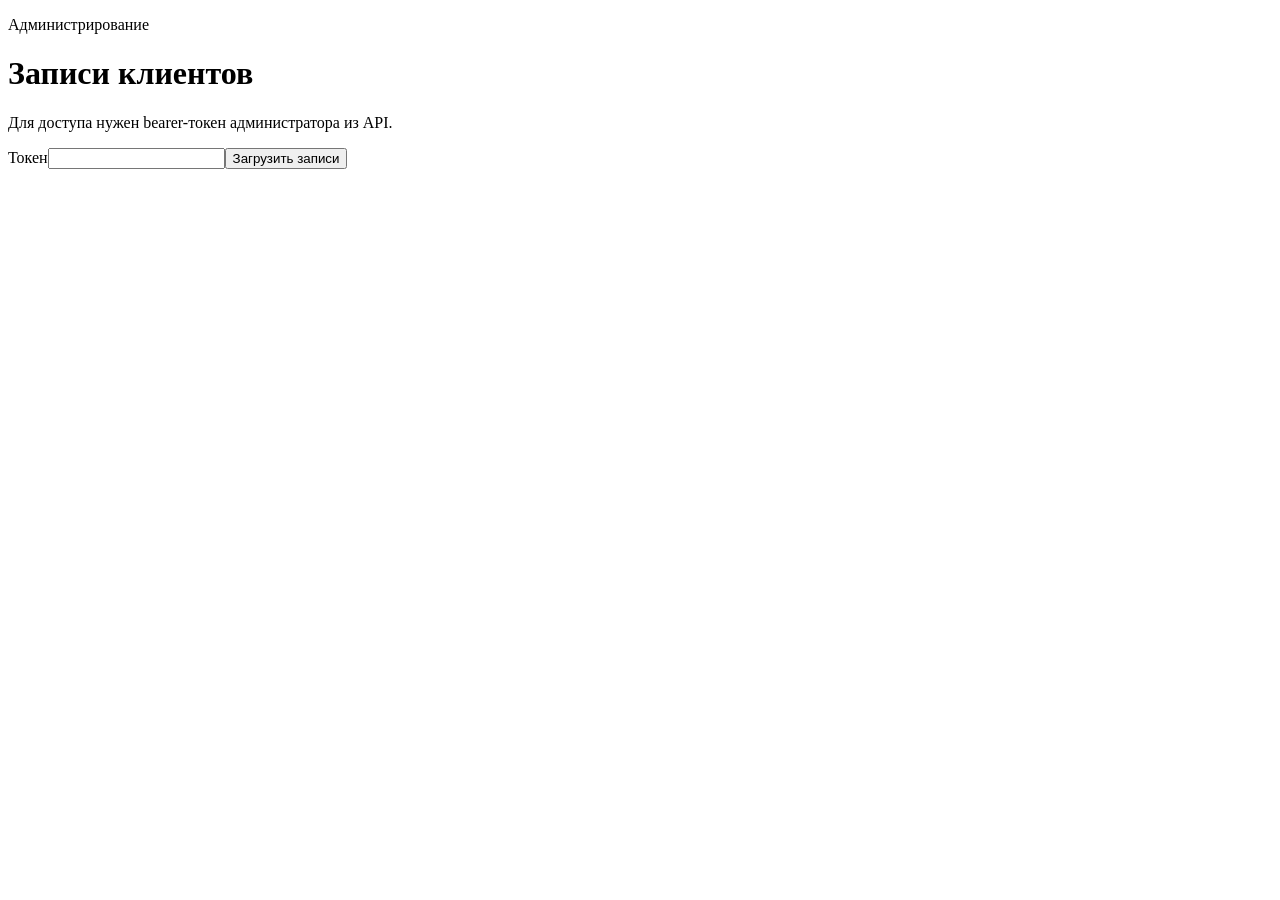
==== docs/admin.html @ ab1a27b2 "Publish site from docs directory\n\nCo-Authored-By: Claude Haiku 4.5 <noreply@anthropic.com>" ====
<!doctype html><html lang="ru"><head><meta charset="utf-8"><meta name="viewport" content="width=device-width,initial-scale=1"><title>Администрирование записей</title><link rel="stylesheet" href="/assets/app.css"></head><body><main class="section"><p class="eyebrow">Администрирование</p><h1>Записи клиентов</h1><p class="muted">Для доступа нужен bearer-токен администратора из API.</p><form id="login"><label>Токен<input id="token" type="password" required></label><button class="button" type="submit">Загрузить записи</button></form><div id="message" class="form-message"></div><div id="bookings" class="grid"></div></main><script>const api=(a,o={})=>fetch('/api/index.php?action='+a,{headers:{'Content-Type':'application/json',Authorization:'Bearer '+localStorage.getItem('admin_token')},...o}).then(r=>r.json()).then(x=>{if(!x.ok)throw Error(x.error.message);return x.data});const esc=s=>String(s??'').replace(/[&<>"']/g,c=>({'&':'&amp;','<':'&lt;','>':'&gt;','"':'&quot;',"'":'&#039;'}[c]));async function load(){const rows=await api('admin.bookings');document.querySelector('#bookings').innerHTML=rows.map(b=>`<article class="card"><h3>${esc(b.service_name)}</h3><p>${esc(b.first_name)} ${esc(b.last_name)} · ${esc(b.email)}</p><p>${esc(b.starts_at)} · ${esc(b.master_name)}</p><select data-id="${b.id}">${['pending','confirmed','completed','cancelled'].map(s=>`<option ${s===b.status?'selected':''}>${s}</option>`).join('')}</select></article>`).join('');document.querySelectorAll('[data-id]').forEach(x=>x.onchange=async()=>{await api('admin.booking.status',{method:'POST',body:JSON.stringify({booking_id:x.dataset.id,status:x.value})})})}document.querySelector('#login').onsubmit=async e=>{e.preventDefault();localStorage.setItem('admin_token',document.querySelector('#token').value);try{await load();document.querySelector('#login').hidden=true}catch(err){document.querySelector('#message').textContent=err.message}};</script></body></html>
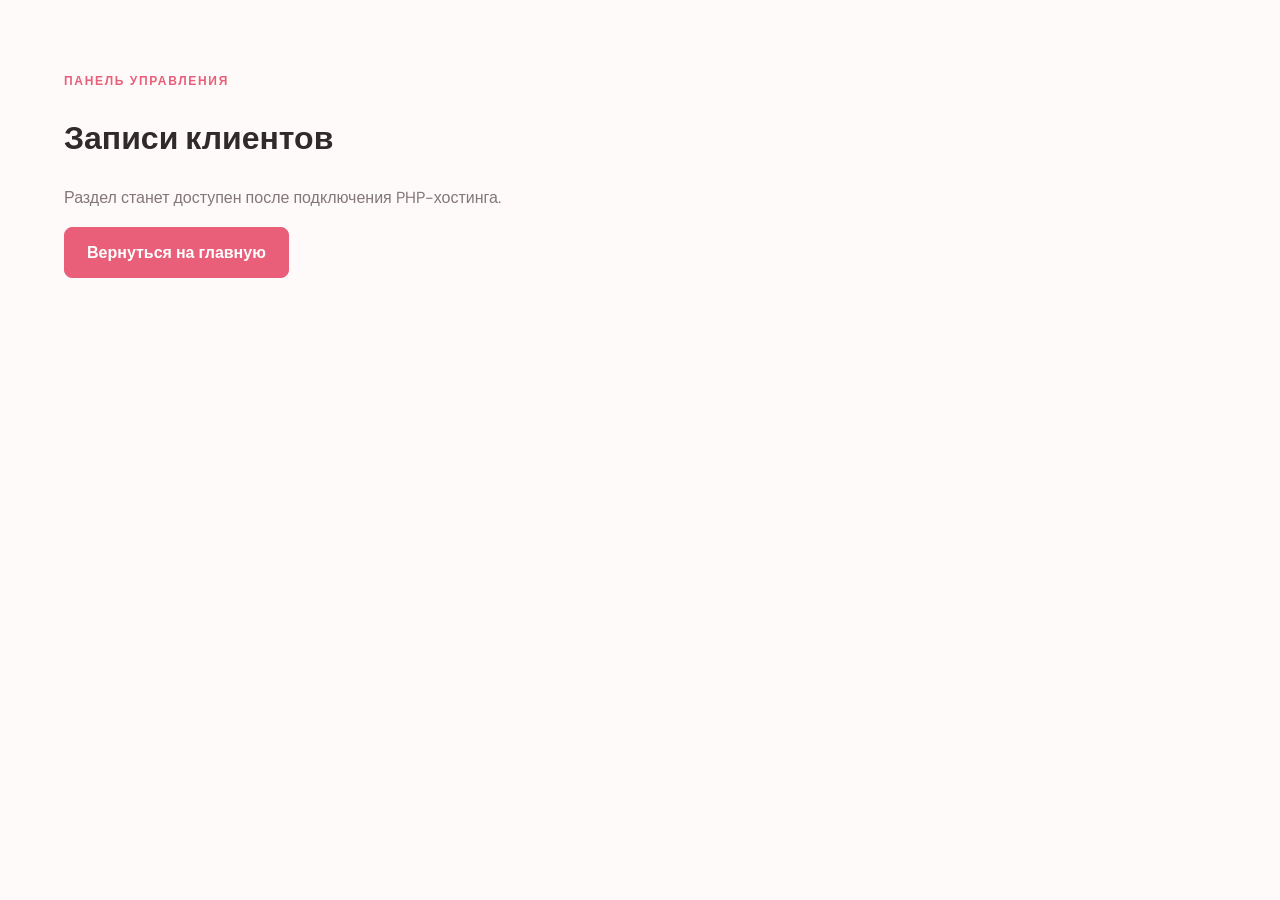
==== commit d02307d3: "Обновить русскую визуальную версию сайта\n\nCo-Authored-By: Claude Haiku 4.5 <noreply@anthropic.com>" ====
--- a/docs/admin.html
+++ b/docs/admin.html
@@ -1 +1 @@
-<!doctype html><html lang="ru"><head><meta charset="utf-8"><meta name="viewport" content="width=device-width,initial-scale=1"><title>Администрирование записей</title><link rel="stylesheet" href="/assets/app.css"></head><body><main class="section"><p class="eyebrow">Администрирование</p><h1>Записи клиентов</h1><p class="muted">Для доступа нужен bearer-токен администратора из API.</p><form id="login"><label>Токен<input id="token" type="password" required></label><button class="button" type="submit">Загрузить записи</button></form><div id="message" class="form-message"></div><div id="bookings" class="grid"></div></main><script>const api=(a,o={})=>fetch('/api/index.php?action='+a,{headers:{'Content-Type':'application/json',Authorization:'Bearer '+localStorage.getItem('admin_token')},...o}).then(r=>r.json()).then(x=>{if(!x.ok)throw Error(x.error.message);return x.data});const esc=s=>String(s??'').replace(/[&<>"']/g,c=>({'&':'&amp;','<':'&lt;','>':'&gt;','"':'&quot;',"'":'&#039;'}[c]));async function load(){const rows=await api('admin.bookings');document.querySelector('#bookings').innerHTML=rows.map(b=>`<article class="card"><h3>${esc(b.service_name)}</h3><p>${esc(b.first_name)} ${esc(b.last_name)} · ${esc(b.email)}</p><p>${esc(b.starts_at)} · ${esc(b.master_name)}</p><select data-id="${b.id}">${['pending','confirmed','completed','cancelled'].map(s=>`<option ${s===b.status?'selected':''}>${s}</option>`).join('')}</select></article>`).join('');document.querySelectorAll('[data-id]').forEach(x=>x.onchange=async()=>{await api('admin.booking.status',{method:'POST',body:JSON.stringify({booking_id:x.dataset.id,status:x.value})})})}document.querySelector('#login').onsubmit=async e=>{e.preventDefault();localStorage.setItem('admin_token',document.querySelector('#token').value);try{await load();document.querySelector('#login').hidden=true}catch(err){document.querySelector('#message').textContent=err.message}};</script></body></html>+<!doctype html><html lang="ru"><head><meta charset="utf-8"><meta name="viewport" content="width=device-width,initial-scale=1"><title>Управление записями</title><link rel="stylesheet" href="./assets/app.css"></head><body><main class="section-wrap content-section"><p class="eyebrow">Панель управления</p><h1>Записи клиентов</h1><p class="muted">Раздел станет доступен после подключения PHP-хостинга.</p><a class="button" href="./">Вернуться на главную</a></main></body></html>
--- a/docs/assets/app.css
+++ b/docs/assets/app.css
@@ -0,0 +1,6 @@
+@import url('https://fonts.googleapis.com/css2?family=DM+Sans:wght@400;500;600;700&family=Playfair+Display:wght@500;600;700&display=swap');
+:root{--ink:#302a2b;--muted:#827779;--rose:#e95e78;--rose-dark:#c84663;--rose-soft:#fff0f2;--rose-pale:#fff8f8;--line:#f0dfe2;--white:#fff;--shadow:0 18px 48px rgba(98,45,59,.09);--serif:'Playfair Display',Georgia,serif;--sans:'DM Sans',Arial,sans-serif}*{box-sizing:border-box}html{scroll-behavior:smooth;scroll-padding-top:90px}body{margin:0;background:#fffafa;color:var(--ink);font:16px/1.6 var(--sans)}a{color:inherit;text-decoration:none}button,input,select,textarea{font:inherit}button,a,select,input,textarea{ -webkit-tap-highlight-color:transparent}.site-header{height:72px;position:sticky;top:0;z-index:30;display:flex;align-items:center;justify-content:space-between;padding:0 max(24px,calc((100vw - 1200px)/2));background:rgba(255,255,255,.94);backdrop-filter:blur(14px);border-bottom:1px solid rgba(240,223,226,.85)}.brand{display:inline-flex;align-items:center;gap:10px;font-weight:700;font-size:18px;letter-spacing:-.03em}.brand-mark{color:var(--rose);font-size:25px}.site-header nav{display:flex;align-items:center;gap:30px;font-size:14px;font-weight:600}.site-header nav>a{transition:color .2s}.site-header nav>a:hover,.service-link:hover{color:var(--rose-dark)}.button{min-height:48px;padding:12px 22px;display:inline-flex;align-items:center;justify-content:center;border:1px solid var(--rose);border-radius:8px;background:var(--rose);color:#fff;font-weight:700;cursor:pointer;transition:background .2s,border-color .2s,transform .2s}.button:hover{background:var(--rose-dark);border-color:var(--rose-dark);transform:translateY(-1px)}.button-ghost{min-height:40px;padding:8px 18px;border-radius:7px}.button-outline{background:#fff;color:var(--rose-dark);border-color:#f2c8d0}.button-outline:hover{background:var(--rose-soft);color:var(--rose-dark);border-color:#e8aab8}.button:focus-visible,a:focus-visible,input:focus-visible,select:focus-visible,textarea:focus-visible,.text-button:focus-visible{outline:3px solid #f1a4b2;outline-offset:3px}.hero{background:#fff;overflow:hidden}.hero-inner{max-width:1200px;margin:auto;padding:86px 24px 72px;display:grid;grid-template-columns:1.04fr .96fr;gap:65px;align-items:center;position:relative}.hero-inner>div:first-child{padding:0 0 18px}.eyebrow{margin:0 0 13px;color:var(--rose);font-size:12px;font-weight:700;letter-spacing:.14em;text-transform:uppercase}.hero h1,.booking-intro h2,.account-copy h2{font:600 clamp(42px,5vw,64px)/1.08 var(--serif);letter-spacing:-.045em;margin:0 0 20px;color:#33282a}.hero h1 span{color:var(--rose)}.lead{max-width:570px;margin:0;color:#766d6f;font-size:17px;line-height:1.8}.hero-actions{display:flex;gap:12px;flex-wrap:wrap;margin-top:29px}.hero-visual{height:390px;position:relative;overflow:hidden;border-radius:18px;background:linear-gradient(140deg,#ffe9ed,#fbd4dc 50%,#f5bdcb);box-shadow:0 24px 55px rgba(191,75,103,.14)}.hero-visual:before{content:'';position:absolute;width:270px;height:270px;border-radius:50%;background:rgba(255,255,255,.46);top:-75px;right:-30px}.hero-visual:after{content:'';position:absolute;width:200px;height:200px;border-radius:50%;background:rgba(255,255,255,.25);bottom:-78px;left:-45px}.visual-orbit{position:absolute;border:1px solid rgba(255,255,255,.56);border-radius:50%;transform:rotate(-25deg)}.orbit-one{inset:48px 78px 36px 42px}.orbit-two{inset:80px 45px 75px 92px}.visual-sparkle{position:absolute;right:22%;top:16%;font-size:46px;color:#fff;z-index:2}.visual-caption{position:absolute;left:34px;bottom:31px;z-index:5;display:grid;color:#7b3d4e}.visual-caption span{font-size:12px;letter-spacing:.12em;text-transform:uppercase}.visual-caption strong{font:600 25px var(--serif)}.hand-shape{position:absolute;z-index:3;width:155px;height:250px;right:23%;top:19%;background:linear-gradient(145deg,#f1b7a9,#d98983);border-radius:46% 46% 42% 42%;transform:rotate(-24deg);box-shadow:inset -15px -8px 22px rgba(142,61,68,.12),10px 17px 25px rgba(130,58,69,.12)}.hand-shape:before{content:'';position:absolute;width:75px;height:130px;left:-41px;top:81px;background:linear-gradient(130deg,#e9a99f,#d58581);border-radius:45px;transform:rotate(-28deg)}.nail{position:absolute;width:24px;height:48px;background:#fff0ed;border:3px solid #d98983;border-radius:50% 50% 42% 42%;top:-28px}.nail-one{left:13px}.nail-two{left:48px;top:-38px}.nail-three{left:82px;top:-39px}.nail-four{left:116px;top:-29px}.section-wrap{max-width:1200px;margin:auto;padding-left:24px;padding-right:24px}.features{display:grid;grid-template-columns:repeat(3,1fr);gap:20px;padding-top:30px;padding-bottom:50px}.feature-card{display:flex;align-items:center;gap:16px;padding:23px 21px;background:#fff;border:1px solid #f5e6e8;border-radius:12px;box-shadow:0 8px 25px rgba(93,50,58,.035)}.feature-icon{width:48px;height:48px;flex:0 0 48px;border-radius:50%;display:grid;place-items:center;background:var(--rose-soft);color:var(--rose);font-size:23px}.feature-card h2{font-size:15px;margin:0 0 3px;font-weight:700}.feature-card p{margin:0;color:var(--muted);font-size:12px}.content-section{padding-top:72px;padding-bottom:82px}.section-heading{display:flex;align-items:end;justify-content:space-between;gap:25px;margin-bottom:30px}.section-heading h2{font:600 40px/1.15 var(--serif);letter-spacing:-.035em;margin:0}.section-heading>p{margin:0;color:var(--muted);font-size:14px}.service-grid,.master-grid{display:grid;grid-template-columns:repeat(3,minmax(0,1fr));gap:22px}.service-card{overflow:hidden;background:#fff;border:1px solid #f1e3e5;border-radius:13px;box-shadow:0 8px 24px rgba(86,49,56,.04);transition:transform .22s,box-shadow .22s}.service-card:hover{transform:translateY(-4px);box-shadow:var(--shadow)}.service-art{height:205px;position:relative;display:grid;place-items:center;overflow:hidden;color:#fff}.service-art:before,.service-art:after{content:'';position:absolute;border-radius:50%;background:rgba(255,255,255,.24)}.service-art:before{width:190px;height:190px;right:-38px;top:-80px}.service-art:after{width:135px;height:135px;left:-37px;bottom:-70px}.service-art>span{position:absolute;top:16px;left:18px;font-size:11px;letter-spacing:.12em;color:rgba(255,255,255,.8)}.service-art>i{font:normal 76px var(--serif);text-shadow:0 8px 25px rgba(95,39,56,.12)}.art-manicure{background:linear-gradient(135deg,#e98a9a,#f4bbc2 58%,#d88799)}.art-polish{background:linear-gradient(135deg,#d79a9b,#f2c7bf 56%,#c97d83)}.art-care{background:linear-gradient(135deg,#dc9c82,#f1c6ad 55%,#d98e7c)}.service-copy{padding:20px 21px 19px}.service-title{display:flex;justify-content:space-between;align-items:start;gap:12px}.service-title h3{font-size:17px;margin:0;font-weight:700}.service-title>span{white-space:nowrap;color:var(--rose-dark);font-size:12px;font-weight:700;background:var(--rose-soft);padding:4px 8px;border-radius:999px}.service-copy>p{font-size:13px;color:var(--muted);margin:10px 0 18px}.service-bottom{display:flex;align-items:center;justify-content:space-between;gap:12px;border-top:1px solid #f4e8e9;padding-top:14px}.service-price{font-size:14px;color:var(--rose-dark)}.master-bio{margin-top:9px!important;font-size:12px!important}.portrait-three{background:linear-gradient(135deg,#c58790,#efbbb8)}{background:#fff;border-top:1px solid #f8edef;border-bottom:1px solid #f8edef}.master-card{padding:22px;text-align:center;background:#fffafa;border:1px solid #f3e5e7;border-radius:13px}.master-portrait{height:170px;margin:0 auto 17px;border-radius:9px;display:grid;place-items:center;font:600 55px var(--serif);color:#fff;position:relative;overflow:hidden}.portrait-one{background:linear-gradient(135deg,#d58d91,#f0c2ba)}.portrait-two{background:linear-gradient(135deg,#bd8b82,#ebc1ae)}.master-portrait:after{content:'';position:absolute;width:180px;height:180px;border:1px solid rgba(255,255,255,.35);border-radius:50%;right:-60px;bottom:-90px}.master-card h3{margin:0 0 4px;font-size:16px}.master-card>p{margin:0;color:var(--muted);font-size:13px}.master-note{display:flex;flex-direction:column;justify-content:center;align-items:center;background:var(--rose-pale);padding:30px}.note-mark{color:var(--rose);font-size:32px;margin-bottom:14px}.master-note p{max-width:270px}.booking-section{background:linear-gradient(120deg,#fff1f3,#fff8f7);border-top:1px solid #f6e5e8;border-bottom:1px solid #f6e5e8}.booking-layout{display:grid;grid-template-columns:.8fr 1.2fr;gap:66px;padding-top:78px;padding-bottom:78px}.booking-intro h2,.account-copy h2{font-size:42px}.booking-intro>p:not(.eyebrow){color:var(--muted);max-width:340px}.booking-step{display:flex;gap:12px;align-items:center;margin-top:15px;color:#665b5d;font-size:13px}.booking-step span{width:27px;height:27px;border-radius:50%;display:grid;place-items:center;background:#fff;color:var(--rose-dark);font-weight:700}.booking-panel{padding:29px;background:#fff;border:1px solid #f2e1e4;border-radius:14px;box-shadow:0 15px 40px rgba(121,56,70,.07)}.api-notice{padding:12px 14px;margin-bottom:20px;border-radius:8px;background:#fff7e8;color:#785a2a;font-size:13px;border:1px solid #f3e4c3}.booking-form{display:grid;grid-template-columns:repeat(2,minmax(0,1fr));gap:16px}.booking-form label,#auth-form label{display:grid;gap:7px;font-size:13px;font-weight:700;color:#504648}.booking-form input,.booking-form select,.booking-form textarea,#auth-form input{width:100%;min-height:45px;border:1px solid #e8dcde;border-radius:7px;background:#fff;padding:10px 12px;color:var(--ink);font:inherit}.booking-form textarea{resize:vertical}.booking-form input:disabled,.booking-form select:disabled{background:#faf7f7;color:#aaa}.wide{grid-column:1/-1}.form-message{min-height:22px;margin:0;color:var(--rose-dark);font-size:13px}.account-section{padding-top:64px;padding-bottom:64px;display:flex;align-items:center;justify-content:space-between;gap:25px}.account-copy h2{margin-bottom:10px}.account-copy>p:last-child{max-width:480px;color:var(--muted);margin:0}.footer{max-width:1200px;margin:auto;padding:26px 24px;display:flex;align-items:center;justify-content:space-between;gap:18px;border-top:1px solid var(--line);color:var(--muted);font-size:12px}.footer .brand{color:var(--ink);font-size:15px}.footer>a:last-child{color:var(--rose-dark);font-weight:700}dialog{width:min(430px,calc(100% - 32px));padding:0;border:1px solid var(--line);border-radius:14px;box-shadow:var(--shadow)}dialog::backdrop{background:rgba(42,29,33,.46);backdrop-filter:blur(3px)}#auth-form{position:relative;display:grid;gap:14px;padding:32px}#auth-form h2{font:600 30px var(--serif);margin:0}.dialog-close{position:absolute;top:10px;right:13px;border:0;background:none;color:var(--muted);font-size:28px;cursor:pointer}.text-button{border:0;background:none;color:var(--rose-dark);font-size:13px;font-weight:600;cursor:pointer;padding:4px}.muted{color:var(--muted)}.booking-item{display:flex;justify-content:space-between;gap:20px;align-items:center}.status{font-size:12px;color:var(--rose-dark);font-weight:700}.card{padding:20px;background:#fff;border:1px solid var(--line);border-radius:12px}.api-offline{opacity:.78}
+@media(max-width:900px){.hero-inner{gap:35px}.hero-visual{height:340px}.features{grid-template-columns:1fr;gap:12px}.feature-card{padding:17px}.service-grid,.master-grid{grid-template-columns:repeat(2,minmax(0,1fr))}.booking-layout{gap:32px}.site-header nav{gap:18px}}
+@media(max-width:620px){.site-header{height:64px;padding:0 17px}.brand{font-size:15px}.brand-mark{font-size:22px}.site-header nav{gap:10px}.site-header nav>a{display:none}.button-ghost{min-height:38px;padding:7px 14px}.hero-inner{grid-template-columns:1fr;padding:57px 20px 37px;gap:31px}.hero h1{font-size:43px}.lead{font-size:15px}.hero-visual{height:280px}.hand-shape{transform:scale(.82) rotate(-24deg);transform-origin:center}.section-wrap{padding-left:19px;padding-right:19px}.features{padding-top:17px;padding-bottom:30px}.content-section{padding-top:55px;padding-bottom:58px}.section-heading{display:block;margin-bottom:23px}.section-heading h2{font-size:34px}.section-heading>p{margin-top:8px}.service-grid,.master-grid{grid-template-columns:1fr;gap:15px}.service-art{height:185px}.master-portrait{height:190px}.booking-layout{grid-template-columns:1fr;gap:23px;padding-top:55px;padding-bottom:55px}.booking-intro h2,.account-copy h2{font-size:36px}.booking-panel{padding:19px}.booking-form{grid-template-columns:1fr;gap:13px}.wide{grid-column:auto}.account-section{align-items:flex-start;flex-direction:column;padding-top:48px;padding-bottom:48px}.footer{align-items:flex-start;flex-direction:column;padding:22px 20px}.booking-item{align-items:flex-start;flex-direction:column}}
+@media(prefers-reduced-motion:reduce){*,*:before,*:after{scroll-behavior:auto!important;transition:none!important}}
+/* Палитра и композиция повторяют исходную русскую страницу салона; декор нарисован CSS, внешние фото не обязательны. */
